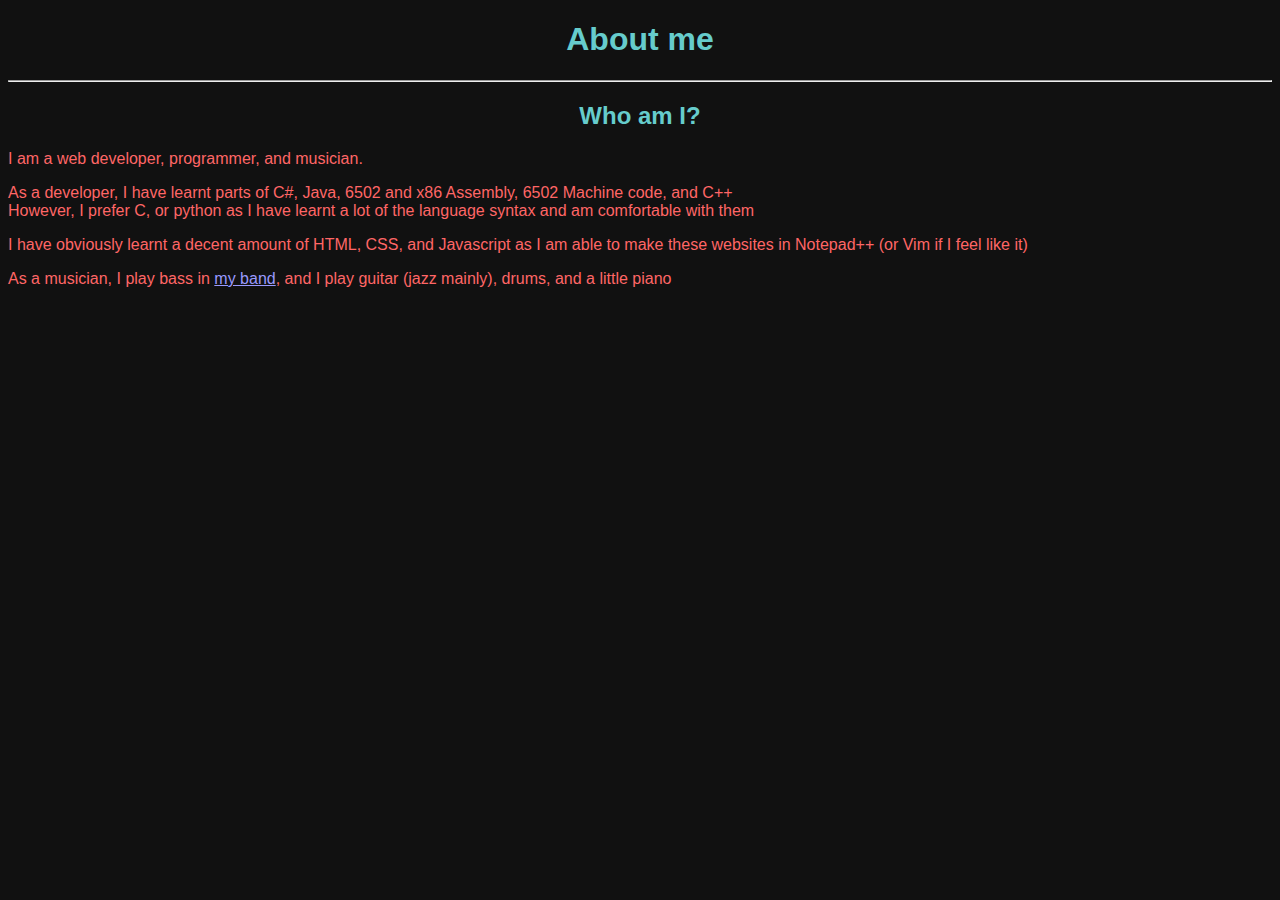
==== about.htm @ bce70a26 "First proper commit" ====
<!DOCTYPE html>

<html lang="en-GB">

	<head>
		<title>About me</title>
			<link rel="stylesheet" type="text/css" media="screen and (min-width: 1238px)" href="styles/desktop.css" title="default" id="css_desktop">
			<link rel="stylesheet" type="text/css" media="screen and (max-width: 1237px) and (min-width: 580px)" href="styles/mobile.css" title="mobile" id="css_mobile">
			<link rel="stylesheet" type="text/css" media="screen and (max-width: 579px)" href="styles/supermobile.css" title="supermobile" id="css_supermobile">
			<link rel="shortcut icon" type="image/ico" href="img/fav.ico">
			<meta charset="UTF-8">
			<meta name="rating" content="general">
			<meta name="viewport" content="width=device-width, initial-scale=1">
			<meta name="description" content="Toby Valentine's Official Website">
			<meta name="keywords" content="maxfoundfootage, femboy, toby, valentine">
	</head>
	<body>
	
	<header>
		<h1>About me</h1>
	</header>
		<hr>
	<main>
		
		<h2>Who am I?</h2>
		<p>I am a web developer, programmer, and musician.</p>
		<p>As a developer, I have learnt parts of C#, Java, 6502 and x86 Assembly, 6502 Machine code, and C++<br>However, I prefer C, or python as I have learnt a lot of the language syntax and am comfortable with them</p>
		<p>I have obviously learnt a decent amount of HTML, CSS, and Javascript as I am able to make these websites in Notepad++ (or Vim if I feel like it)</p>
		<p>As a musician, I play bass in <a href="https://twitter.com/Perpetual_2021" target="_blank">my band</a>, and I play guitar (jazz mainly), drums, and a little piano</p>
	</main>
	</body>

</html>
---- styles/desktop.css ----
@charset "utf-8";
h1,h2,h3{color:#6cc;font-family:Idealsans,sans-serif;text-align:center}
p,a{color:#f66;font-family:Idealsans,sans-serif}
th{font-size:larger;color:#6cc;font-family:Idealsans,sans-serif;display:block}
table{float:left}
li{color:#B00303;font-family:Idealsans,sans-serif}
label{color:#6ff;font-family:Idealsans,sans-serif}
body{background-color:#111;/*cursor:url('../img/cursor.cur')*/,auto}
span{border-radius:15px}
.grid-container{display:grid;grid-template-columns:14% 85%;grid-template-rows:repeat(3,100px);grid-gap:10px}
*{box-sizing:border-box}
a:link{color:#9999ff;background-color:transparent;text-decoration:underline}
a:visited{color:yellow;background-color:transparent;text-decoration:underline}
a:hover{color:#00FFF0;background-color:transparent;text-decoration:underline}
a:active{color:#cc99ff;background-color:transparent;text-decoration:underline}
a.button{border:none;color:white;padding:15px 32px;text-align:center;text-decoration:none;display:inline-block;font-size:16px;margin:4px 2px;cursor:pointer}
.padding{padding:10px}
a.button1{background-color:#630;border-radius:0px 15px 15px 15px}
a.button2{background-color:#630CA1;border-radius:0px 15px 15px 15px}
a.buttonstart{background-color:#630;border-radius:15px 0px 0px 15px;display:inline-block;margin:0}
a.buttonmid1{background-color:#630;border-radius:0px 0px 0px 0px;display:inline-block;margin:0}
a.buttonmid2{background-color:#630CA1;border-radius:0px 0px 0px 0px;display:inline-block;margin:0}
a.buttonend1{background-color:#630;border-radius:0px 15px 15px 0px;display:inline-block;margin:0}
a.buttonend2{background-color:#630CA1;border-radius:0px 15px 15px 0px;display:inline-block;margin:0}
input[type=text],input[type=email],texarea[name=message],select{width:150px;padding:10px;margin:8px 0;display:inline-block;border:1px solid #f66;border-radius:0px 15px 15px 15px;box-sizing:border-box}
.video{border:3px solid}
#div{width:80%;margin:auto;text-align:center}
pre{color:white;font-family:monospace;background-color:black;padding:1rem;display:inline-block;margin-left:4%}
img{display:block;margin:auto;text-align:center}
#toggleButton{background-color:#630;border-radius:15px;text-align:left}
#side{text-align:left}
@font-face{font-family:Idealsans;font-style:normal;font-weight:400;src:url(IdealSansSSm-Light-Pro_Web.woff2) format("woff2")}
#vid{border:3px solid #0000ff}
.column{flex:1}
.grid-container{display:grid;grid-template-columns:1fr 1fr;grid-template-rows:repeat(3,100px)}
---- styles/mobile.css ----
@charset "utf-8";
h1,h2,h3{color:#6cc;font-family:Idealsans,sans-serif;text-align:center}
p,a{color:#f66;font-family:Idealsans,sans-serif}
th{font-size:larger;color:#6cc;font-family:Idealsans,sans-serif;display:block}
table{float:left}
li{color:#B00303;font-family:Idealsans,sans-serif}
label{color:#6ff;font-family:Idealsans,sans-serif}
body{background-color:#111;/*cursor:url('../img/cursor.cur')*/,auto}
span{border-radius:15px}
.grid-container{display:grid;grid-template-columns:14% 85%;grid-template-rows:repeat(3,100px);grid-gap:10px}
*{box-sizing:border-box}
a:link{color:#9999ff;background-color:transparent;text-decoration:underline}
a:visited{color:yellow;background-color:transparent;text-decoration:underline}
a:hover{color:#00FFF0;background-color:transparent;text-decoration:underline}
a:active{color:#cc99ff;background-color:transparent;text-decoration:underline}
a.button{border:none;color:white;padding:15px 32px;text-align:center;text-decoration:none;display:inline-block;font-size:16px;margin:4px 2px;cursor:pointer}
.padding{padding:10px}
a.button1{background-color:#630;border-radius:0px 15px 15px 15px}
a.button2{background-color:#630CA1;border-radius:0px 15px 15px 15px}
a.buttonstart{background-color:#630;border-radius:15px 0px 0px 15px;display:inline-block;margin:0}
a.buttonmid1{background-color:#630;border-radius:0px 0px 0px 0px;display:inline-block;margin:0}
a.buttonmid2{background-color:#630CA1;border-radius:0px 0px 0px 0px;display:inline-block;margin:0}
a.buttonend1{background-color:#630;border-radius:0px 15px 15px 0px;display:inline-block;margin:0}
a.buttonend2{background-color:#630CA1;border-radius:0px 15px 15px 0px;display:inline-block;margin:0}
input[type=text],input[type=email],texarea[name=message],select{width:150px;padding:10px;margin:8px 0;display:inline-block;border:1px solid #f66;border-radius:0px 15px 15px 15px;box-sizing:border-box}
.video{border:3px solid}
#div{width:80%;margin:auto;text-align:center}
pre{color:white;font-family:monospace;background-color:black;padding:1rem;display:inline-block;margin-left:4%}
img{display:block;margin:auto;text-align:center}
#toggleButton{background-color:#630;border-radius:15px;text-align:left}
#side{text-align:left}
@font-face{font-family:Idealsans;font-style:normal;font-weight:400;src:url(IdealSansSSm-Light-Pro_Web.woff2) format("woff2")}
#vid{border:3px solid #0000ff}
.column{flex:1}
.grid-container{display:grid;grid-template-columns:1fr 1fr;grid-template-rows:repeat(3,100px)}
---- styles/supermobile.css ----
@charset "utf-8";
h1,h2,h3{color:#6cc;font-family:Idealsans,sans-serif;text-align:center}
p,a{color:#f66;font-family:Idealsans,sans-serif}
th{font-size:larger;color:#6cc;font-family:Idealsans,sans-serif;display:block}
table{float:left}
li{color:#B00303;font-family:Idealsans,sans-serif}
label{color:#6ff;font-family:Idealsans,sans-serif}
body{background-color:#111;/*cursor:url('../img/cursor.cur')*/,auto}
span{border-radius:15px}
a:link{color:#9999ff;background-color:transparent;text-decoration:underline}
a:visited{color:yellow;background-color:transparent;text-decoration:underline}
a:hover{color:#00FFF0;background-color:transparent;text-decoration:underline}
a:active{color:#cc99ff;background-color:transparent;text-decoration:underline}
a.button{border:none;color:white;padding:15px 32px;text-align:center;text-decoration:none;display:inline-block;font-size:16px;margin:4px 2px;cursor:pointer}
.padding{padding:10px}
a.button1{background-color:#630;border-radius:0px 15px 15px 15px}
a.button2{background-color:#630CA1;border-radius:0px 15px 15px 15px}
a.buttonstart{background-color:#630;border-radius:15px 0px 0px 15px;display:inline-block;margin:0}
a.buttonmid1{background-color:#630;border-radius:0px 0px 0px 0px;display:inline-block;margin:0}
a.buttonmid2{background-color:#630CA1;border-radius:0px 0px 0px 0px;display:inline-block;margin:0}
a.buttonend1{background-color:#630;border-radius:0px 15px 15px 0px;display:inline-block;margin:0}
a.buttonend2{background-color:#630CA1;border-radius:0px 15px 15px 0px;display:inline-block;margin:0}
input[type=text],input[type=email],texarea[name=message],select{width:150px;padding:10px;margin:8px 0;display:inline-block;border:1px solid #f66;border-radius:0px 15px 15px 15px;box-sizing:border-box}
.video{border:3px solid}
#div{width:80%;margin:auto;text-align:center}
pre{color:white;font-family:monospace;background-color:black;padding:1rem;display:inline-block;margin-left:4%}
img{display:block;margin:auto;text-align:center}
#toggleButton{background-color:#630;border-radius:15px;text-align:left}
#side{text-align:left}
@font-face{font-family:Idealsans;font-style:normal;font-weight:400;src:url(IdealSansSSm-Light-Pro_Web.woff2) format("woff2")}
#vid{border:3px solid #0000ff}
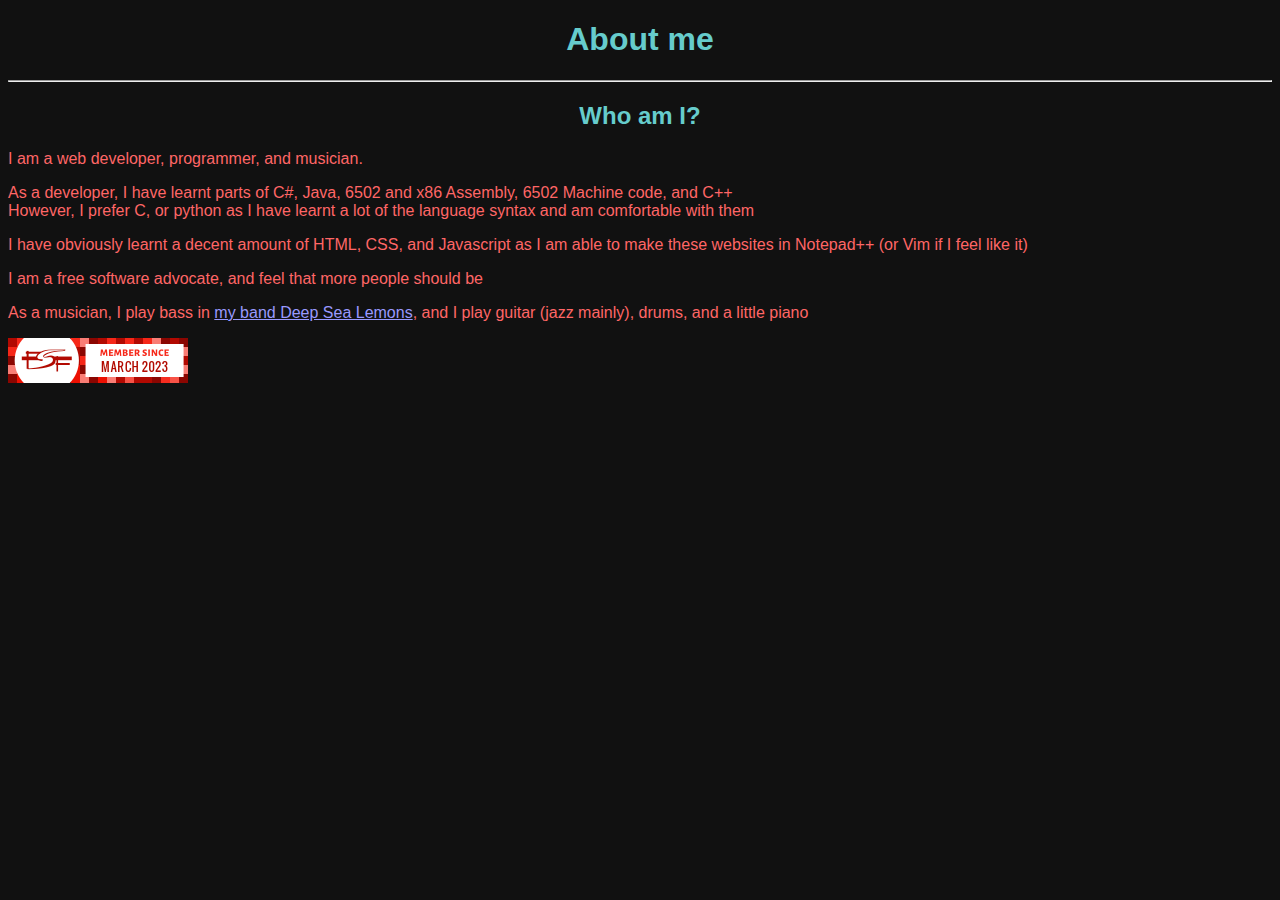
==== commit feb4744a: "Update for new band name" ====
--- a/about.htm
+++ b/about.htm
@@ -26,8 +26,10 @@
 		<p>I am a web developer, programmer, and musician.</p>
 		<p>As a developer, I have learnt parts of C#, Java, 6502 and x86 Assembly, 6502 Machine code, and C++<br>However, I prefer C, or python as I have learnt a lot of the language syntax and am comfortable with them</p>
 		<p>I have obviously learnt a decent amount of HTML, CSS, and Javascript as I am able to make these websites in Notepad++ (or Vim if I feel like it)</p>
-		<p>As a musician, I play bass in <a href="https://twitter.com/Perpetual_2021" target="_blank">my band</a>, and I play guitar (jazz mainly), drums, and a little piano</p>
+		<p>I am a free software advocate, and feel that more people should be</p>
+		<p>As a musician, I play bass in <a href="https://twitter.com/DeepSeaLemons" target="_blank">my band Deep Sea Lemons</a>, and I play guitar (jazz mainly), drums, and a little piano</p>
 	</main>
+		<a href="https://fsf.org/" target="_blank"><img src="img/memberbadge.png" alt="My Free Software Foundation Badge" id="side"></a>
 	</body>
 
 </html>--- a/styles/desktop.css
+++ b/styles/desktop.css
@@ -1,35 +1,35 @@
 @charset "utf-8";
 h1,h2,h3{color:#6cc;font-family:Idealsans,sans-serif;text-align:center}
-p,a{color:#f66;font-family:Idealsans,sans-serif}
+p,a,noscript{color:#f66;font-family:Idealsans,sans-serif}
 th{font-size:larger;color:#6cc;font-family:Idealsans,sans-serif;display:block}
 table{float:left}
 li{color:#B00303;font-family:Idealsans,sans-serif}
 label{color:#6ff;font-family:Idealsans,sans-serif}
-body{background-color:#111;/*cursor:url('../img/cursor.cur')*/,auto}
+body{height:100%;background-color:#111;}
 span{border-radius:15px}
-.grid-container{display:grid;grid-template-columns:14% 85%;grid-template-rows:repeat(3,100px);grid-gap:10px}
+.grid-container{display:grid;grid-template-columns:14% 85%;grid-template-rows:repeat(3,100);grid-gap:10}
 *{box-sizing:border-box}
 a:link{color:#9999ff;background-color:transparent;text-decoration:underline}
 a:visited{color:yellow;background-color:transparent;text-decoration:underline}
 a:hover{color:#00FFF0;background-color:transparent;text-decoration:underline}
 a:active{color:#cc99ff;background-color:transparent;text-decoration:underline}
 a.button{border:none;color:white;padding:15px 32px;text-align:center;text-decoration:none;display:inline-block;font-size:16px;margin:4px 2px;cursor:pointer}
-.padding{padding:10px}
-a.button1{background-color:#630;border-radius:0px 15px 15px 15px}
-a.button2{background-color:#630CA1;border-radius:0px 15px 15px 15px}
-a.buttonstart{background-color:#630;border-radius:15px 0px 0px 15px;display:inline-block;margin:0}
-a.buttonmid1{background-color:#630;border-radius:0px 0px 0px 0px;display:inline-block;margin:0}
-a.buttonmid2{background-color:#630CA1;border-radius:0px 0px 0px 0px;display:inline-block;margin:0}
-a.buttonend1{background-color:#630;border-radius:0px 15px 15px 0px;display:inline-block;margin:0}
-a.buttonend2{background-color:#630CA1;border-radius:0px 15px 15px 0px;display:inline-block;margin:0}
-input[type=text],input[type=email],texarea[name=message],select{width:150px;padding:10px;margin:8px 0;display:inline-block;border:1px solid #f66;border-radius:0px 15px 15px 15px;box-sizing:border-box}
+.padding{padding:10}
+a.button1{background-color:#630;border-radius:0 15px 15px 15px}
+a.button2{background-color:#630CA1;border-radius:0 15px 15px 15px}
+a.buttonstart{background-color:#630;border-radius:15px 0 0 15px;display:inline-block;margin:0}
+a.buttonmid1{background-color:#630;border-radius:0 0 0 0;display:inline-block;margin:0}
+a.buttonmid2{background-color:#630CA1;border-radius:0 0 0 0;display:inline-block;margin:0}
+a.buttonend1{background-color:#630;border-radius:0 15px 15px 0;display:inline-block;margin:0}
+a.buttonend2{background-color:#630CA1;border-radius:0 15px 15px 0;display:inline-block;margin:0}
+input[type=text],input[type=email],texarea[name=message],select{width:150;padding:10;margin:8px 0;display:inline-block;border:1px solid #f66;border-radius:0 15px 15px 15px;box-sizing:border-box}
 .video{border:3px solid}
 #div{width:80%;margin:auto;text-align:center}
 pre{color:white;font-family:monospace;background-color:black;padding:1rem;display:inline-block;margin-left:4%}
-img{display:block;margin:auto;text-align:center}
+/* img{display:block;margin:auto} */
 #toggleButton{background-color:#630;border-radius:15px;text-align:left}
 #side{text-align:left}
 @font-face{font-family:Idealsans;font-style:normal;font-weight:400;src:url(IdealSansSSm-Light-Pro_Web.woff2) format("woff2")}
-#vid{border:3px solid #0000ff}
+#vid{border:3px solid #00f}
 .column{flex:1}
-.grid-container{display:grid;grid-template-columns:1fr 1fr;grid-template-rows:repeat(3,100px)}+.grid-container{display:grid;grid-template-columns:1fr 1fr;grid-template-rows:repeat(3,100)}--- a/styles/mobile.css
+++ b/styles/mobile.css
@@ -1,11 +1,11 @@
 @charset "utf-8";
 h1,h2,h3{color:#6cc;font-family:Idealsans,sans-serif;text-align:center}
-p,a{color:#f66;font-family:Idealsans,sans-serif}
+p,a,noscript{color:#f66;font-family:Idealsans,sans-serif}
 th{font-size:larger;color:#6cc;font-family:Idealsans,sans-serif;display:block}
 table{float:left}
 li{color:#B00303;font-family:Idealsans,sans-serif}
 label{color:#6ff;font-family:Idealsans,sans-serif}
-body{background-color:#111;/*cursor:url('../img/cursor.cur')*/,auto}
+body{height:100%;background-color:#111;}
 span{border-radius:15px}
 .grid-container{display:grid;grid-template-columns:14% 85%;grid-template-rows:repeat(3,100px);grid-gap:10px}
 *{box-sizing:border-box}
@@ -32,4 +32,7 @@
 @font-face{font-family:Idealsans;font-style:normal;font-weight:400;src:url(IdealSansSSm-Light-Pro_Web.woff2) format("woff2")}
 #vid{border:3px solid #0000ff}
 .column{flex:1}
-.grid-container{display:grid;grid-template-columns:1fr 1fr;grid-template-rows:repeat(3,100px)}+.grid-container{display:grid;grid-template-columns:1fr 1fr;grid-template-rows:repeat(3,100px)}
+#side {
+text-align: left;
+}--- a/styles/supermobile.css
+++ b/styles/supermobile.css
@@ -1,11 +1,11 @@
 @charset "utf-8";
 h1,h2,h3{color:#6cc;font-family:Idealsans,sans-serif;text-align:center}
-p,a{color:#f66;font-family:Idealsans,sans-serif}
+p,a,noscript{color:#f66;font-family:Idealsans,sans-serif}
 th{font-size:larger;color:#6cc;font-family:Idealsans,sans-serif;display:block}
 table{float:left}
 li{color:#B00303;font-family:Idealsans,sans-serif}
 label{color:#6ff;font-family:Idealsans,sans-serif}
-body{background-color:#111;/*cursor:url('../img/cursor.cur')*/,auto}
+body{height:100%;background-color:#111;}
 span{border-radius:15px}
 a:link{color:#9999ff;background-color:transparent;text-decoration:underline}
 a:visited{color:yellow;background-color:transparent;text-decoration:underline}
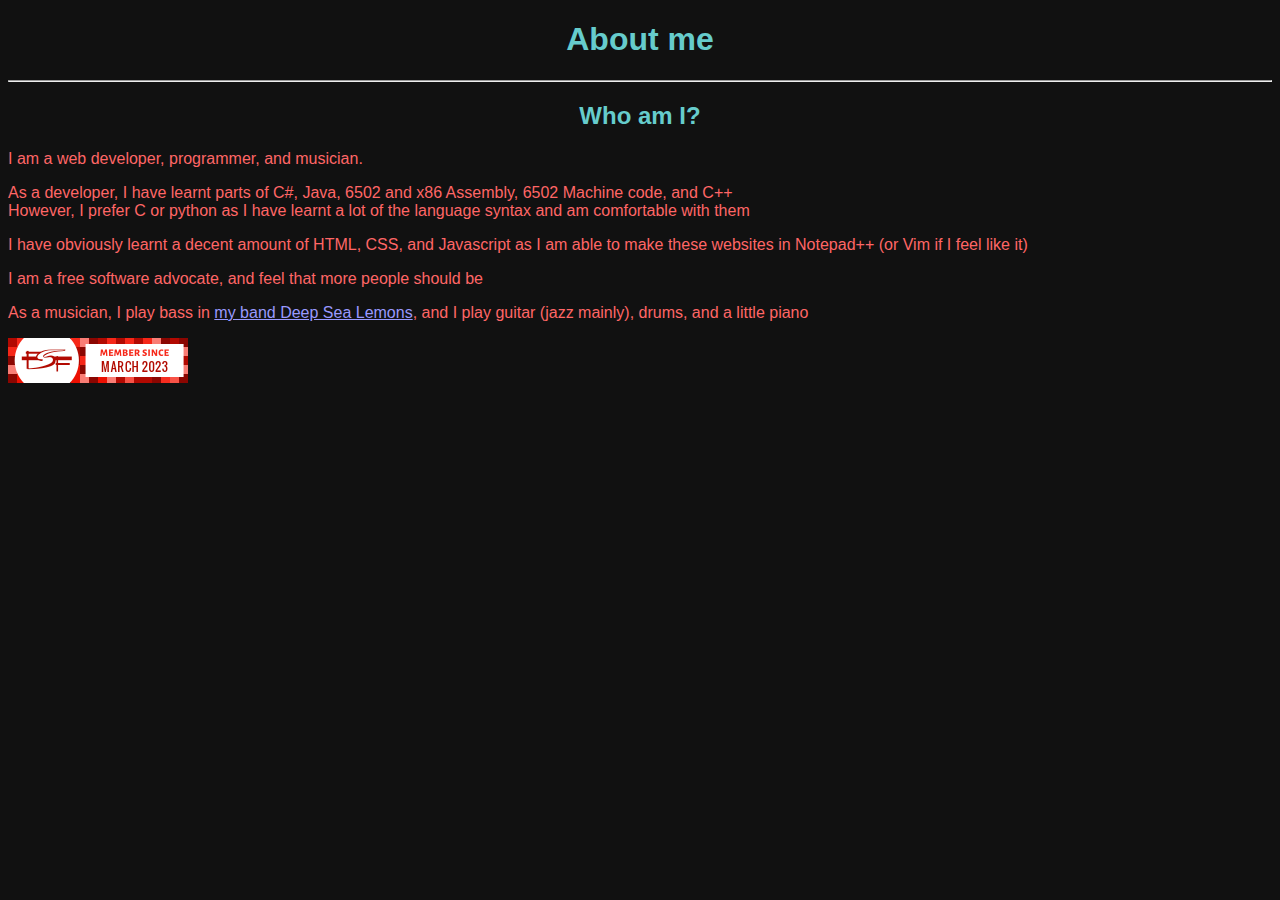
==== commit ca9477b0: "Update some grammatical errors" ====
--- a/about.htm
+++ b/about.htm
@@ -24,7 +24,7 @@
 		
 		<h2>Who am I?</h2>
 		<p>I am a web developer, programmer, and musician.</p>
-		<p>As a developer, I have learnt parts of C#, Java, 6502 and x86 Assembly, 6502 Machine code, and C++<br>However, I prefer C, or python as I have learnt a lot of the language syntax and am comfortable with them</p>
+		<p>As a developer, I have learnt parts of C#, Java, 6502 and x86 Assembly, 6502 Machine code, and C++<br>However, I prefer C or python as I have learnt a lot of the language syntax and am comfortable with them</p>
 		<p>I have obviously learnt a decent amount of HTML, CSS, and Javascript as I am able to make these websites in Notepad++ (or Vim if I feel like it)</p>
 		<p>I am a free software advocate, and feel that more people should be</p>
 		<p>As a musician, I play bass in <a href="https://twitter.com/DeepSeaLemons" target="_blank">my band Deep Sea Lemons</a>, and I play guitar (jazz mainly), drums, and a little piano</p>
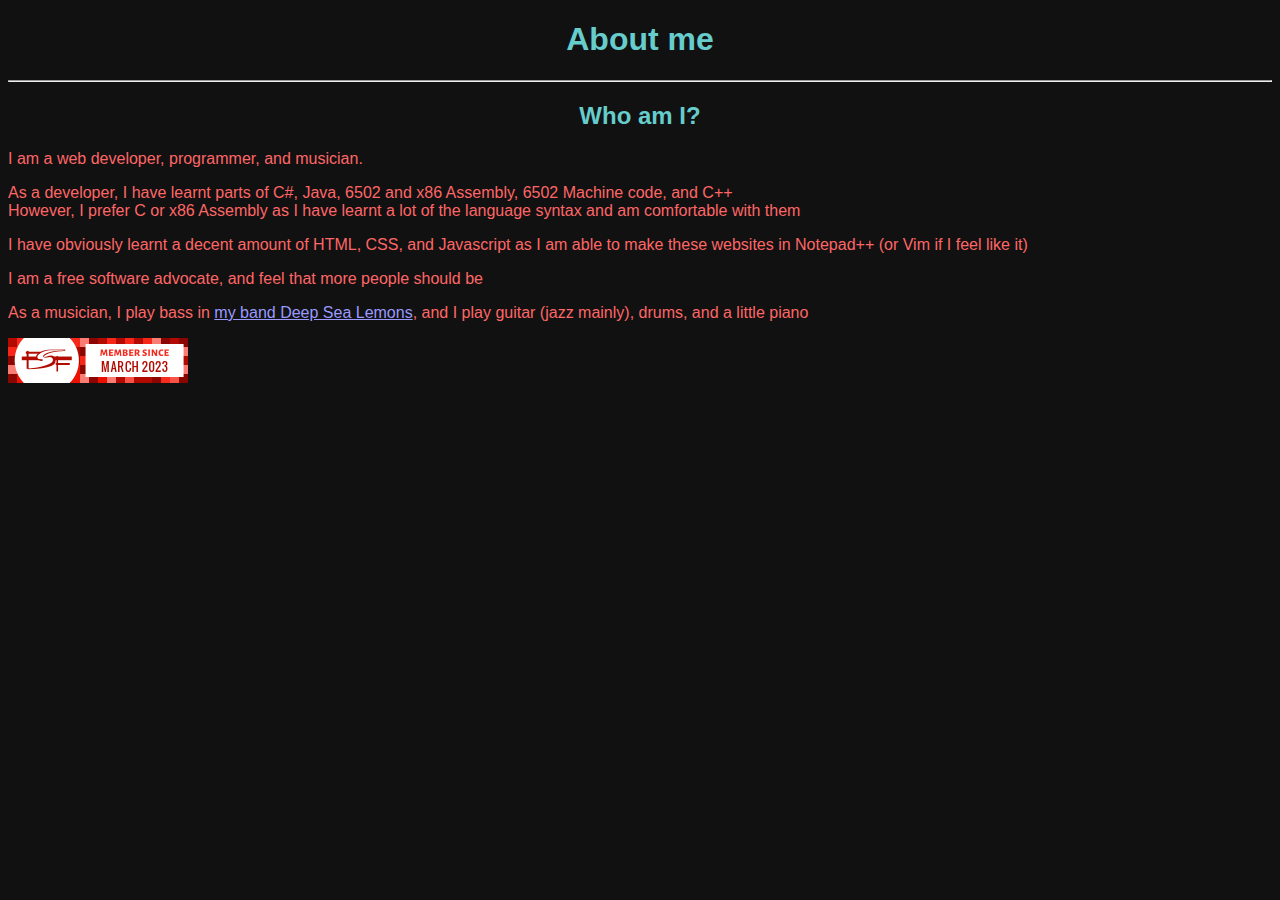
==== commit 75cded94: "Update" ====
--- a/about.htm
+++ b/about.htm
@@ -24,12 +24,12 @@
 		
 		<h2>Who am I?</h2>
 		<p>I am a web developer, programmer, and musician.</p>
-		<p>As a developer, I have learnt parts of C#, Java, 6502 and x86 Assembly, 6502 Machine code, and C++<br>However, I prefer C or python as I have learnt a lot of the language syntax and am comfortable with them</p>
+		<p>As a developer, I have learnt parts of C#, Java, 6502 and x86 Assembly, 6502 Machine code, and C++<br>However, I prefer C or x86 Assembly as I have learnt a lot of the language syntax and am comfortable with them</p>
 		<p>I have obviously learnt a decent amount of HTML, CSS, and Javascript as I am able to make these websites in Notepad++ (or Vim if I feel like it)</p>
 		<p>I am a free software advocate, and feel that more people should be</p>
-		<p>As a musician, I play bass in <a href="https://twitter.com/DeepSeaLemons" target="_blank">my band Deep Sea Lemons</a>, and I play guitar (jazz mainly), drums, and a little piano</p>
+		<p>As a musician, I play bass in <a href="https://twitter.com/DeepSeaLemons" target="_self">my band Deep Sea Lemons</a>, and I play guitar (jazz mainly), drums, and a little piano</p>
 	</main>
-		<a href="https://fsf.org/" target="_blank"><img src="img/memberbadge.png" alt="My Free Software Foundation Badge" id="side"></a>
+		<a href="https://fsf.org/" target="_self"><img src="img/memberbadge.png" alt="My Free Software Foundation Badge" id="side"></a>
 	</body>
 
 </html>--- a/styles/desktop.css
+++ b/styles/desktop.css
@@ -4,6 +4,7 @@
 th{font-size:larger;color:#6cc;font-family:Idealsans,sans-serif;display:block}
 table{float:left}
 li{color:#B00303;font-family:Idealsans,sans-serif}
+#release-description li {color:#f66}
 label{color:#6ff;font-family:Idealsans,sans-serif}
 body{height:100%;background-color:#111;}
 span{border-radius:15px}
--- a/styles/mobile.css
+++ b/styles/mobile.css
@@ -5,9 +5,10 @@
 table{float:left}
 li{color:#B00303;font-family:Idealsans,sans-serif}
 label{color:#6ff;font-family:Idealsans,sans-serif}
+#release-description li {color:#f66}
 body{height:100%;background-color:#111;}
 span{border-radius:15px}
-.grid-container{display:grid;grid-template-columns:14% 85%;grid-template-rows:repeat(3,100px);grid-gap:10px}
+/* .grid-container{display:grid;grid-template-columns:14% 85%;grid-template-rows:repeat(3,100px);grid-gap:10px} */
 *{box-sizing:border-box}
 a:link{color:#9999ff;background-color:transparent;text-decoration:underline}
 a:visited{color:yellow;background-color:transparent;text-decoration:underline}
@@ -31,8 +32,8 @@
 #side{text-align:left}
 @font-face{font-family:Idealsans;font-style:normal;font-weight:400;src:url(IdealSansSSm-Light-Pro_Web.woff2) format("woff2")}
 #vid{border:3px solid #0000ff}
-.column{flex:1}
-.grid-container{display:grid;grid-template-columns:1fr 1fr;grid-template-rows:repeat(3,100px)}
+/* .column{flex:1} */
+/* .grid-container{display:grid;grid-template-columns:1fr 1fr;grid-template-rows:repeat(3,100px)} */
 #side {
 text-align: left;
 }--- a/styles/supermobile.css
+++ b/styles/supermobile.css
@@ -4,6 +4,8 @@
 th{font-size:larger;color:#6cc;font-family:Idealsans,sans-serif;display:block}
 table{float:left}
 li{color:#B00303;font-family:Idealsans,sans-serif}
+
+#release-description li {color:#f66}
 label{color:#6ff;font-family:Idealsans,sans-serif}
 body{height:100%;background-color:#111;}
 span{border-radius:15px}
